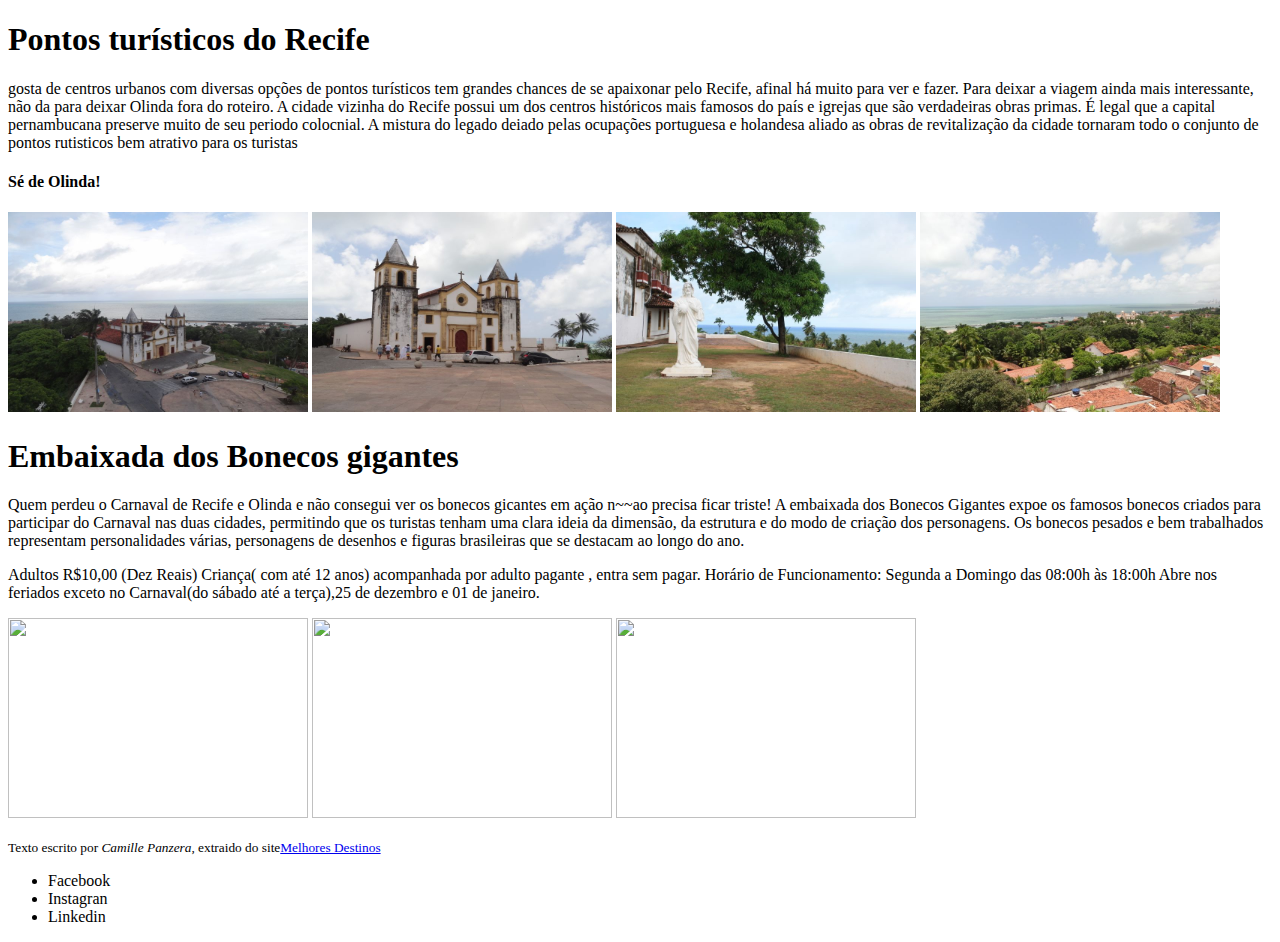
==== index.html @ 177259c2 "Atividade de desenvolvimento_5 adcionando CSS" ====
<!DOCTYPE html>
<html lang="en">
<head>
    <meta charset="UTF-8">
    <meta http-equiv="X-UA-Compatible" content="IE=edge">
    <meta name="viewport" content="width=device-width, initial-scale=1.0">
    <title>Document</title>
    <link href="style.css" rel="stylesheet"/>
</head>
<body>
    <head>
        <main>
            <h1>Pontos turísticos do Recife</h1>
            <p> gosta de centros urbanos com diversas opções de pontos turísticos	tem grandes chances de se apaixonar pelo Recife, afinal há muito para ver e fazer. Para deixar a viagem ainda mais interessante, não da para deixar Olinda fora do roteiro. A cidade vizinha do Recife possui um dos centros históricos mais famosos do país e igrejas que são verdadeiras obras primas.

            É legal que a capital pernambucana preserve muito de seu periodo colocnial. A mistura do legado deiado pelas ocupações portuguesa e holandesa aliado as obras de revitalização da cidade tornaram todo o conjunto de pontos rutisticos bem atrativo para os turistas </p>
            <h4>Sé de Olinda!</h4>
            <img src="imagens\se-de-olinda_0.jpg" alt=""height="200" width="300">
            <img src="imagens\se-de-olinda_1.jpg" alt=""height="200" width="300">
            <img src="imagens\se-de-olinda_2.jpg" alt=""height="200" width="300">
            <img src="imagens\se-de-olinda_3.jpg" alt=""height="200" width="300">
            <h1>Embaixada dos Bonecos gigantes</h1>
            <p>Quem perdeu o Carnaval de Recife e Olinda e não consegui ver os bonecos gicantes em ação n~~ao precisa ficar triste! A embaixada dos Bonecos Gigantes expoe os famosos bonecos criados para participar do Carnaval nas duas cidades, permitindo que os turistas tenham uma clara ideia da dimensão, da estrutura e do modo de criação dos personagens.
                Os bonecos pesados e bem trabalhados representam personalidades várias, personagens de desenhos e figuras brasileiras que se destacam ao longo do ano.</p>
                <p>
                Adultos R$10,00 (Dez Reais)
                Criança( com até 12 anos) acompanhada por adulto pagante , entra sem pagar.
                Horário de Funcionamento:
                Segunda a Domingo das 08:00h às 18:00h
                Abre nos feriados exceto no Carnaval(do sábado até a terça),25 de dezembro e 01 de janeiro.
                </p>
                <img src="imagens\embaixada-dos-bonecos-gigantes_0.jpg" alt=""height="200" width="300">
                <img src="imagens\embaixada-dos-bonecos-gigantes_1.jpg" alt=""height="200" width="300">
                 <img src="imagens\embaixada-dos-bonecos-gigantes_2.jpg" alt=""height="200" width="300">
                 <p>
                <small>
                    Texto escrito por <i>Camille Panzera</i>, extraido do site<a href="https://guia.melhoresdestinos.com.br/recife-108-c.html">Melhores Destinos</a>       
                </small> 
                </p>
                <footer>
                    <ul>
                        <li>Facebook</li>
                        <li>Instagran</li>
                        <li>Linkedin</li>
                    </ul>
                   </footer>      
        </main>
    </head>
</body>
</html>
---- style.css ----
<!DOCTYPE html>
<html lang="en">
<head>
    <meta charset="UTF-8">
    <meta http-equiv="X-UA-Compatible" content="IE=edge">
    <meta name="viewport" content="width=device-width, initial-scale=1.0">
    <title>Document</title>
    <link href="style.css" rel="stylesheet"/>
</head>
<body>
    <head>
        <main>
            <h1>Pontos turísticos do Recife</h1>
            <p> gosta de centros urbanos com diversas opções de pontos turísticos	tem grandes chances de se apaixonar pelo Recife, afinal há muito para ver e fazer. Para deixar a viagem ainda mais interessante, não da para deixar Olinda fora do roteiro. A cidade vizinha do Recife possui um dos centros históricos mais famosos do país e igrejas que são verdadeiras obras primas.

            É legal que a capital pernambucana preserve muito de seu periodo colocnial. A mistura do legado deiado pelas ocupações portuguesa e holandesa aliado as obras de revitalização da cidade tornaram todo o conjunto de pontos rutisticos bem atrativo para os turistas </p>
            <h4>Sé de Olinda!</h4>
            <img src="imagens\se-de-olinda_0.jpg" alt=""height="200" width="300">
            <img src="imagens\se-de-olinda_1.jpg" alt=""height="200" width="300">
            <img src="imagens\se-de-olinda_2.jpg" alt=""height="200" width="300">
            <img src="imagens\se-de-olinda_3.jpg" alt=""height="200" width="300">
            <h1>Embaixada dos Bonecos gigantes</h1>
            <p>Quem perdeu o Carnaval de Recife e Olinda e não consegui ver os bonecos gicantes em ação n~~ao precisa ficar triste! A embaixada dos Bonecos Gigantes expoe os famosos bonecos criados para participar do Carnaval nas duas cidades, permitindo que os turistas tenham uma clara ideia da dimensão, da estrutura e do modo de criação dos personagens.
                Os bonecos pesados e bem trabalhados representam personalidades várias, personagens de desenhos e figuras brasileiras que se destacam ao longo do ano.</p>
                <p>
                Adultos R$10,00 (Dez Reais)
                Criança( com até 12 anos) acompanhada por adulto pagante , entra sem pagar.
                Horário de Funcionamento:
                Segunda a Domingo das 08:00h às 18:00h
                Abre nos feriados exceto no Carnaval(do sábado até a terça),25 de dezembro e 01 de janeiro.
                </p>
                <img src="imagens\embaixada-dos-bonecos-gigantes_0.jpg" alt=""height="200" width="300">
                <img src="imagens\embaixada-dos-bonecos-gigantes_1.jpg" alt=""height="200" width="300">
                 <img src="imagens\embaixada-dos-bonecos-gigantes_2.jpg" alt=""height="200" width="300">
                 <p>
                <small>
                    Texto escrito por <i>Camille Panzera</i>, extraido do site<a href="https://guia.melhoresdestinos.com.br/recife-108-c.html">Melhores Destinos</a>       
                </small> 
                </p>
                <footer>
                    <ul>
                        <li>Facebook</li>
                        <li>Instagran</li>
                        <li>Linkedin</li>
                    </ul>
                   </footer>      
        </main>
    </head>
</body>
</html>
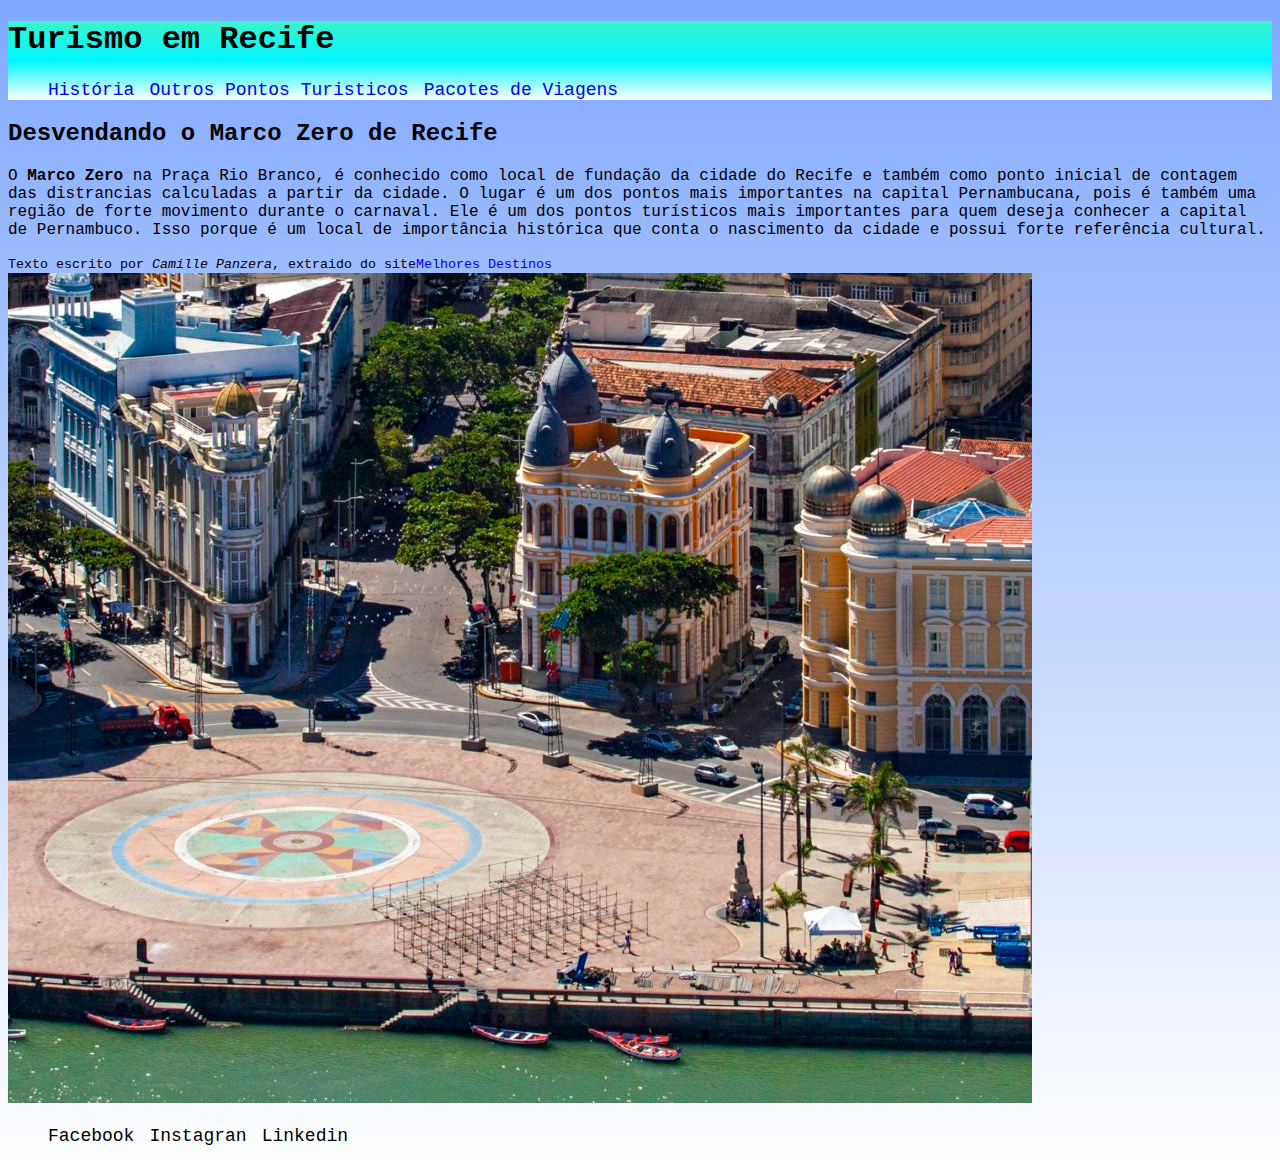
==== commit 06577f0e: "Atividade de desenvolvimento_5 adcionando CSS" ====
--- a/index.html
+++ b/index.html
@@ -4,47 +4,45 @@
     <meta charset="UTF-8">
     <meta http-equiv="X-UA-Compatible" content="IE=edge">
     <meta name="viewport" content="width=device-width, initial-scale=1.0">
-    <title>Document</title>
-    <link href="style.css" rel="stylesheet"/>
+    
+    <link href="style.css" rel="stylesheet">
+    <title>Marco Zero</title>
 </head>
 <body>
-    <head>
-        <main>
-            <h1>Pontos turísticos do Recife</h1>
-            <p> gosta de centros urbanos com diversas opções de pontos turísticos	tem grandes chances de se apaixonar pelo Recife, afinal há muito para ver e fazer. Para deixar a viagem ainda mais interessante, não da para deixar Olinda fora do roteiro. A cidade vizinha do Recife possui um dos centros históricos mais famosos do país e igrejas que são verdadeiras obras primas.
+   <header>
+    <h1>Turismo em Recife</h1>
+    <nav>
+        <ul>
+            <li> <a href="historia.html">História</a></li>
+            <li> <a href= "outrospontosturisticos.html">Outros Pontos Turisticos</a></li>
+            <li> <a href= "pacotesdeviagens.html">Pacotes de Viagens</a></li>
+        </ul>
+    </nav>
+   </header> 
 
-            É legal que a capital pernambucana preserve muito de seu periodo colocnial. A mistura do legado deiado pelas ocupações portuguesa e holandesa aliado as obras de revitalização da cidade tornaram todo o conjunto de pontos rutisticos bem atrativo para os turistas </p>
-            <h4>Sé de Olinda!</h4>
-            <img src="imagens\se-de-olinda_0.jpg" alt=""height="200" width="300">
-            <img src="imagens\se-de-olinda_1.jpg" alt=""height="200" width="300">
-            <img src="imagens\se-de-olinda_2.jpg" alt=""height="200" width="300">
-            <img src="imagens\se-de-olinda_3.jpg" alt=""height="200" width="300">
-            <h1>Embaixada dos Bonecos gigantes</h1>
-            <p>Quem perdeu o Carnaval de Recife e Olinda e não consegui ver os bonecos gicantes em ação n~~ao precisa ficar triste! A embaixada dos Bonecos Gigantes expoe os famosos bonecos criados para participar do Carnaval nas duas cidades, permitindo que os turistas tenham uma clara ideia da dimensão, da estrutura e do modo de criação dos personagens.
-                Os bonecos pesados e bem trabalhados representam personalidades várias, personagens de desenhos e figuras brasileiras que se destacam ao longo do ano.</p>
-                <p>
-                Adultos R$10,00 (Dez Reais)
-                Criança( com até 12 anos) acompanhada por adulto pagante , entra sem pagar.
-                Horário de Funcionamento:
-                Segunda a Domingo das 08:00h às 18:00h
-                Abre nos feriados exceto no Carnaval(do sábado até a terça),25 de dezembro e 01 de janeiro.
-                </p>
-                <img src="imagens\embaixada-dos-bonecos-gigantes_0.jpg" alt=""height="200" width="300">
-                <img src="imagens\embaixada-dos-bonecos-gigantes_1.jpg" alt=""height="200" width="300">
-                 <img src="imagens\embaixada-dos-bonecos-gigantes_2.jpg" alt=""height="200" width="300">
-                 <p>
-                <small>
-                    Texto escrito por <i>Camille Panzera</i>, extraido do site<a href="https://guia.melhoresdestinos.com.br/recife-108-c.html">Melhores Destinos</a>       
-                </small> 
-                </p>
-                <footer>
-                    <ul>
-                        <li>Facebook</li>
-                        <li>Instagran</li>
-                        <li>Linkedin</li>
-                    </ul>
-                   </footer>      
-        </main>
-    </head>
+   <main>
+        <section class="Marco-Zero-Recife">
+            <div class="marco_zero_recife">
+                <h2>Desvendando o Marco Zero de Recife</h2>
+            <p> O <strong>Marco Zero</strong> na Praça Rio Branco, é conhecido como local de fundação da cidade do Recife e também como ponto inicial de contagem das distrancias calculadas a partir da cidade. O lugar é um dos pontos mais importantes na capital Pernambucana, pois é também uma região de forte movimento durante o carnaval.
+            Ele é um dos pontos turísticos mais importantes para quem deseja conhecer a capital de Pernambuco. Isso porque é um local de importância histórica que conta o nascimento da cidade e possui forte referência cultural.<br>    
+            </p>
+            <p>
+                <small>               
+                Texto escrito por <i>Camille Panzera</i>, extraido do site<a href="https://guia.melhoresdestinos.com.br/recife-108-c.html">Melhores Destinos</a>       
+                </small>
+                <img src="imagens\marco_zero_recife.jpg" alt="Marco-Zero-Recife">
+            </p>
+            </div>
+        </section>
+   </main>
+
+<footer>
+    <ul>
+        <li>Facebook</li>
+        <li>Instagran</li>
+        <li>Linkedin</li>
+    </ul>
+   </footer>
 </body>
 </html>--- a/style.css
+++ b/style.css
@@ -1,50 +1,26 @@
-<!DOCTYPE html>
-<html lang="en">
-<head>
-    <meta charset="UTF-8">
-    <meta http-equiv="X-UA-Compatible" content="IE=edge">
-    <meta name="viewport" content="width=device-width, initial-scale=1.0">
-    <title>Document</title>
-    <link href="style.css" rel="stylesheet"/>
-</head>
-<body>
-    <head>
-        <main>
-            <h1>Pontos turísticos do Recife</h1>
-            <p> gosta de centros urbanos com diversas opções de pontos turísticos	tem grandes chances de se apaixonar pelo Recife, afinal há muito para ver e fazer. Para deixar a viagem ainda mais interessante, não da para deixar Olinda fora do roteiro. A cidade vizinha do Recife possui um dos centros históricos mais famosos do país e igrejas que são verdadeiras obras primas.
+/*Colocando cor no titulo e fazendo margem*/
 
-            É legal que a capital pernambucana preserve muito de seu periodo colocnial. A mistura do legado deiado pelas ocupações portuguesa e holandesa aliado as obras de revitalização da cidade tornaram todo o conjunto de pontos rutisticos bem atrativo para os turistas </p>
-            <h4>Sé de Olinda!</h4>
-            <img src="imagens\se-de-olinda_0.jpg" alt=""height="200" width="300">
-            <img src="imagens\se-de-olinda_1.jpg" alt=""height="200" width="300">
-            <img src="imagens\se-de-olinda_2.jpg" alt=""height="200" width="300">
-            <img src="imagens\se-de-olinda_3.jpg" alt=""height="200" width="300">
-            <h1>Embaixada dos Bonecos gigantes</h1>
-            <p>Quem perdeu o Carnaval de Recife e Olinda e não consegui ver os bonecos gicantes em ação n~~ao precisa ficar triste! A embaixada dos Bonecos Gigantes expoe os famosos bonecos criados para participar do Carnaval nas duas cidades, permitindo que os turistas tenham uma clara ideia da dimensão, da estrutura e do modo de criação dos personagens.
-                Os bonecos pesados e bem trabalhados representam personalidades várias, personagens de desenhos e figuras brasileiras que se destacam ao longo do ano.</p>
-                <p>
-                Adultos R$10,00 (Dez Reais)
-                Criança( com até 12 anos) acompanhada por adulto pagante , entra sem pagar.
-                Horário de Funcionamento:
-                Segunda a Domingo das 08:00h às 18:00h
-                Abre nos feriados exceto no Carnaval(do sábado até a terça),25 de dezembro e 01 de janeiro.
-                </p>
-                <img src="imagens\embaixada-dos-bonecos-gigantes_0.jpg" alt=""height="200" width="300">
-                <img src="imagens\embaixada-dos-bonecos-gigantes_1.jpg" alt=""height="200" width="300">
-                 <img src="imagens\embaixada-dos-bonecos-gigantes_2.jpg" alt=""height="200" width="300">
-                 <p>
-                <small>
-                    Texto escrito por <i>Camille Panzera</i>, extraido do site<a href="https://guia.melhoresdestinos.com.br/recife-108-c.html">Melhores Destinos</a>       
-                </small> 
-                </p>
-                <footer>
-                    <ul>
-                        <li>Facebook</li>
-                        <li>Instagran</li>
-                        <li>Linkedin</li>
-                    </ul>
-                   </footer>      
-        </main>
-    </head>
-</body>
-</html>+* {
+    padding: 5;
+    margin: 5;
+    font-family: 'Courier New', Courier, monospace;
+}
+
+ul{
+    display: flex;
+    list-style:none;
+    gap: 15px;
+    font-size: 18px;
+}
+
+a {
+    text-decoration: none;
+}
+
+header {
+    background: linear-gradient(#3df2cb, rgb(0, 247, 255), white);
+}
+
+body{
+    background: linear-gradient( rgb(127, 168, 255), white);
+}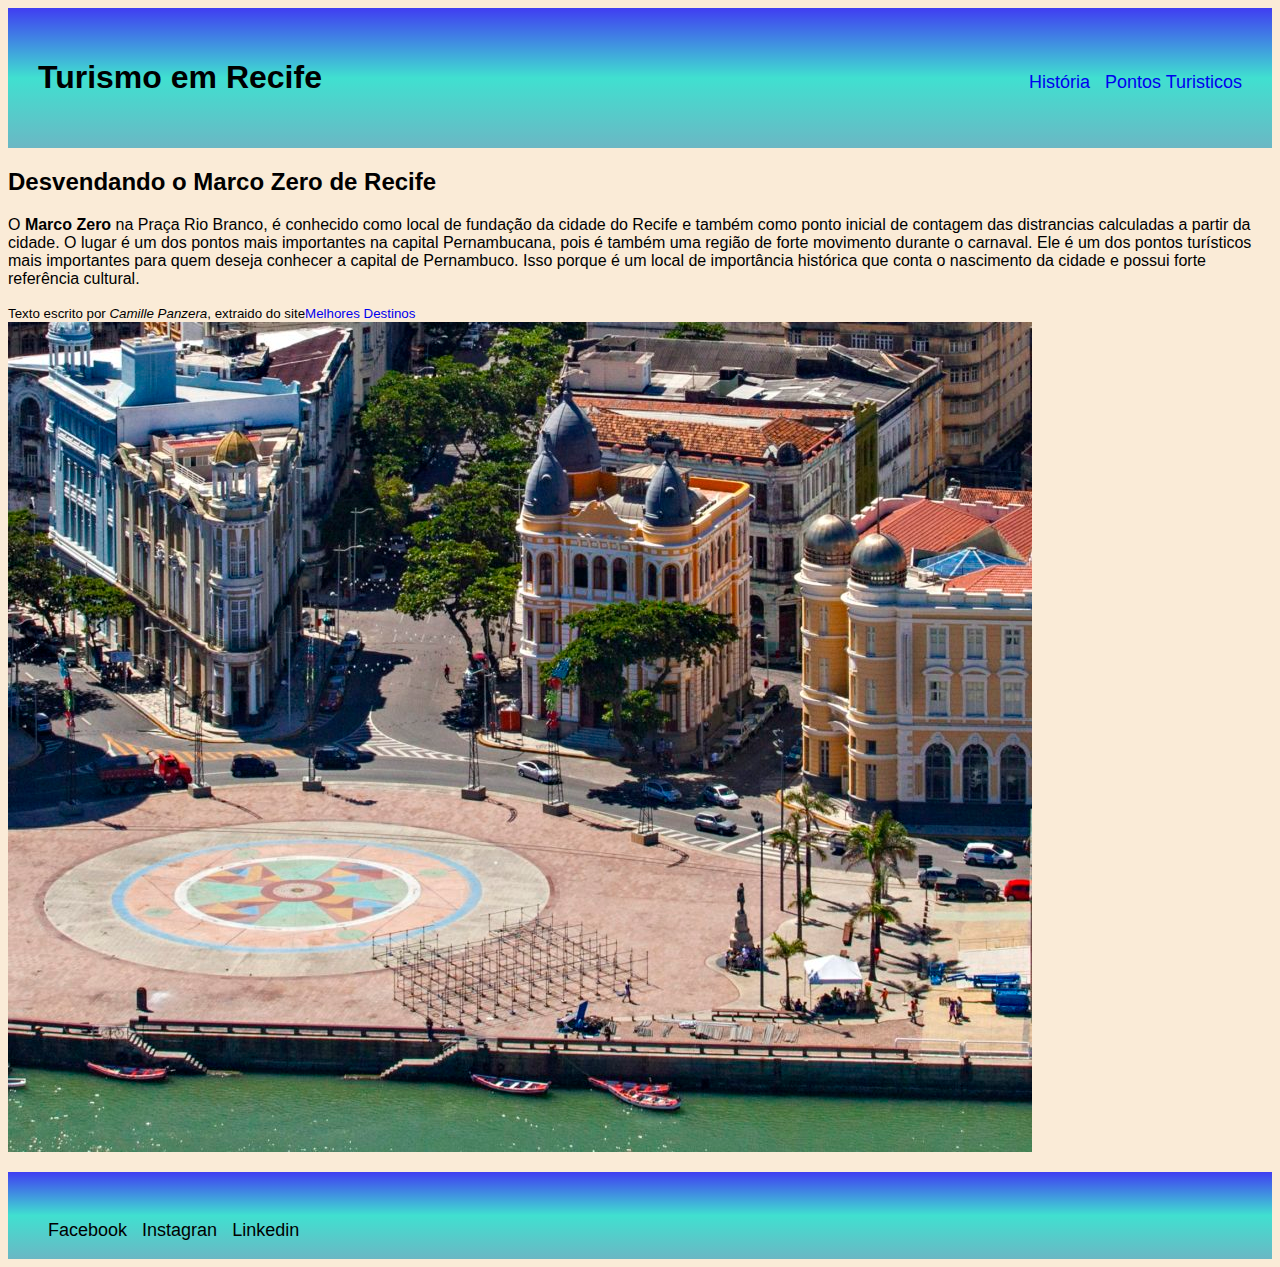
==== commit 4daef0ad: "Adicionado estilos css na pagina index.html para o desenvolvimento 5" ====
--- a/index.html
+++ b/index.html
@@ -14,8 +14,7 @@
     <nav>
         <ul>
             <li> <a href="historia.html">História</a></li>
-            <li> <a href= "outrospontosturisticos.html">Outros Pontos Turisticos</a></li>
-            <li> <a href= "pacotesdeviagens.html">Pacotes de Viagens</a></li>
+            <li> <a href= "pontosturisticos.html">Pontos Turisticos</a></li>
         </ul>
     </nav>
    </header> 
--- a/style.css
+++ b/style.css
@@ -3,9 +3,15 @@
 * {
     padding: 5;
     margin: 5;
-    font-family: 'Courier New', Courier, monospace;
+    font-family: 'Work Sans', sans-serif;
 }
-
+header {
+    background: linear-gradient(#403df2,#40e0d0,#6bb7c4);
+    padding: 30px;
+    display: flex;
+    align-items: baseline;
+    justify-content: space-between;
+}
 ul{
     display: flex;
     list-style:none;
@@ -17,10 +23,17 @@
     text-decoration: none;
 }
 
-header {
-    background: linear-gradient(#3df2cb, rgb(0, 247, 255), white);
+
+
+body{
+    background-color: antiquewhite;
 }
 
-body{
-    background: linear-gradient( rgb(127, 168, 255), white);
+footer{
+    background: linear-gradient(#403df2,#40e0d0,#6bb7c4);
+    padding: 30px 0 0 0;
+
+    display: flex;
+    align-items: center;
+    justify-content: space-between;
 }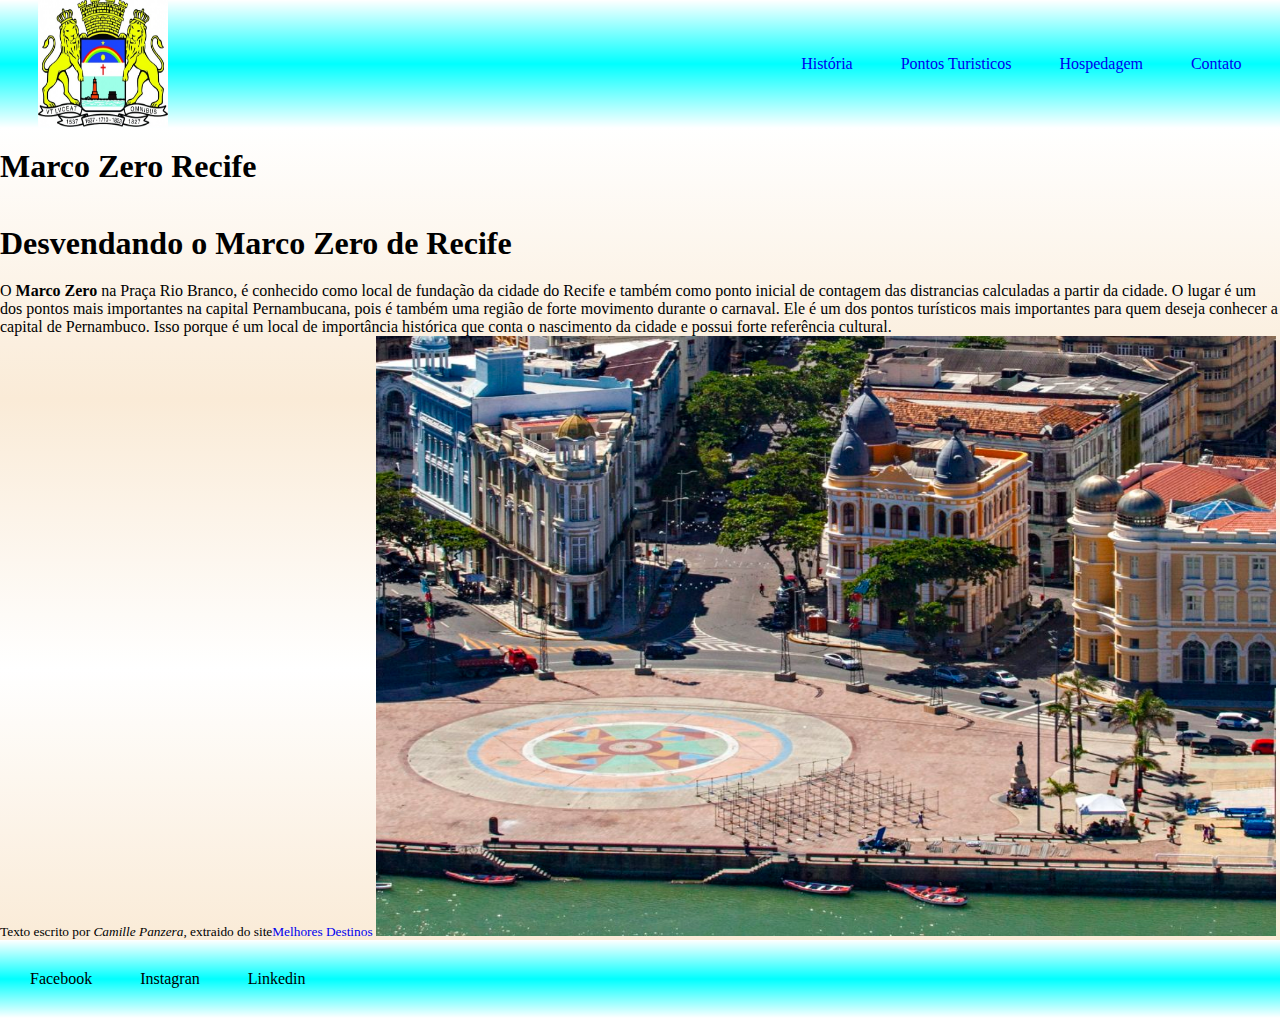
==== commit 8af15f2c: "Colocado estilo na pagina index.html na atividade de desenvolvimento5" ====
--- a/index.html
+++ b/index.html
@@ -1,37 +1,42 @@
 <!DOCTYPE html>
 <html lang="en">
+
 <head>
     <meta charset="UTF-8">
     <meta http-equiv="X-UA-Compatible" content="IE=edge">
-    <meta name="viewport" content="width=device-width, initial-scale=1.0">
-    
+    <meta name="viewport" content="width=device-width, initial-scale=1.0">    
     <link href="style.css" rel="stylesheet">
     <title>Marco Zero</title>
 </head>
 <body>
    <header>
-    <h1>Turismo em Recife</h1>
-    <nav>
-        <ul>
-            <li> <a href="historia.html">História</a></li>
-            <li> <a href= "pontosturisticos.html">Pontos Turisticos</a></li>
-        </ul>
-    </nav>
+        <nav>
+            <div class="logo">
+                <img src="imagens\logo.jpg" alt="logo brasão" width="130" height="130">
+            </div>
+            <ul>
+                <li> <a href="historia.html">História</a></li>
+                <li> <a href= "pontosturisticos.html">Pontos Turisticos</a></li>
+                <li> <a href= "hospedagem.html">Hospedagem</a></li>
+                <li><a href="#" class="button">Contato</a></li>
+            </ul>
+            
+        </nav>
    </header> 
-
    <main>
-        <section class="Marco-Zero-Recife">
-            <div class="marco_zero_recife">
-                <h2>Desvendando o Marco Zero de Recife</h2>
-            <p> O <strong>Marco Zero</strong> na Praça Rio Branco, é conhecido como local de fundação da cidade do Recife e também como ponto inicial de contagem das distrancias calculadas a partir da cidade. O lugar é um dos pontos mais importantes na capital Pernambucana, pois é também uma região de forte movimento durante o carnaval.
-            Ele é um dos pontos turísticos mais importantes para quem deseja conhecer a capital de Pernambuco. Isso porque é um local de importância histórica que conta o nascimento da cidade e possui forte referência cultural.<br>    
-            </p>
-            <p>
+        <h1>Marco Zero Recife</h1>
+        <section>
+            <div>
+                <h1>Desvendando o Marco Zero de Recife</h1>
+                <p> O <strong>Marco Zero</strong> na Praça Rio Branco, é conhecido como local de fundação da cidade do Recife e também como ponto inicial de contagem das distrancias calculadas a partir da cidade. O lugar é um dos pontos mais importantes na capital Pernambucana, pois é também uma região de forte movimento durante o carnaval.
+                Ele é um dos pontos turísticos mais importantes para quem deseja conhecer a capital de Pernambuco. Isso porque é um local de importância histórica que conta o nascimento da cidade e possui forte referência cultural.<br>    
+                </p>
+                <p>
                 <small>               
                 Texto escrito por <i>Camille Panzera</i>, extraido do site<a href="https://guia.melhoresdestinos.com.br/recife-108-c.html">Melhores Destinos</a>       
                 </small>
-                <img src="imagens\marco_zero_recife.jpg" alt="Marco-Zero-Recife">
-            </p>
+                <img src="imagens\marco_zero_recife.jpg" alt="Marco-Zero-Recife" width="900" height="600">
+                </p>
             </div>
         </section>
    </main>
--- a/style.css
+++ b/style.css
@@ -1,39 +1,47 @@
-/*Colocando cor no titulo e fazendo margem*/
+*{
+    margin: 0;
+    padding: 0;
+    box-sizing: border-box;
+  }
+a{ 
+    text-decoration: none;
+  
+}
 
-* {
-    padding: 5;
-    margin: 5;
-    font-family: 'Work Sans', sans-serif;
+/*HEADER*/
+
+header{
+    background: linear-gradient(white, aqua,white);
 }
-header {
-    background: linear-gradient(#403df2,#40e0d0,#6bb7c4);
-    padding: 30px;
+
+nav{
     display: flex;
-    align-items: baseline;
     justify-content: space-between;
+    align-items: center;
+
+    background-color: var(--nav-bg-color);
+    color: var(--nav-bg-color);
+    height: 8rem;
+    padding: 0 2.4rem;
 }
 ul{
     display: flex;
-    list-style:none;
-    gap: 15px;
-    font-size: 18px;
+    align-items: center;
+    list-style: none;
+    gap: 3rem;
 }
-
-a {
-    text-decoration: none;
+/*MAIN*/
+main{
+    background:linear-gradient(white,antiquewhite,white,antiquewhite);
+    height: 100%;
 }
-
-
-
-body{
-    background-color: antiquewhite;
+h1{
+    padding: 20px 0 20px 0;
 }
 
 footer{
-    background: linear-gradient(#403df2,#40e0d0,#6bb7c4);
-    padding: 30px 0 0 0;
-
+    background: linear-gradient(white, aqua,white);
     display: flex;
-    align-items: center;
-    justify-content: space-between;
-}+    padding: 30px;
+    align-items: end;
+    justify-content: first flex-end;
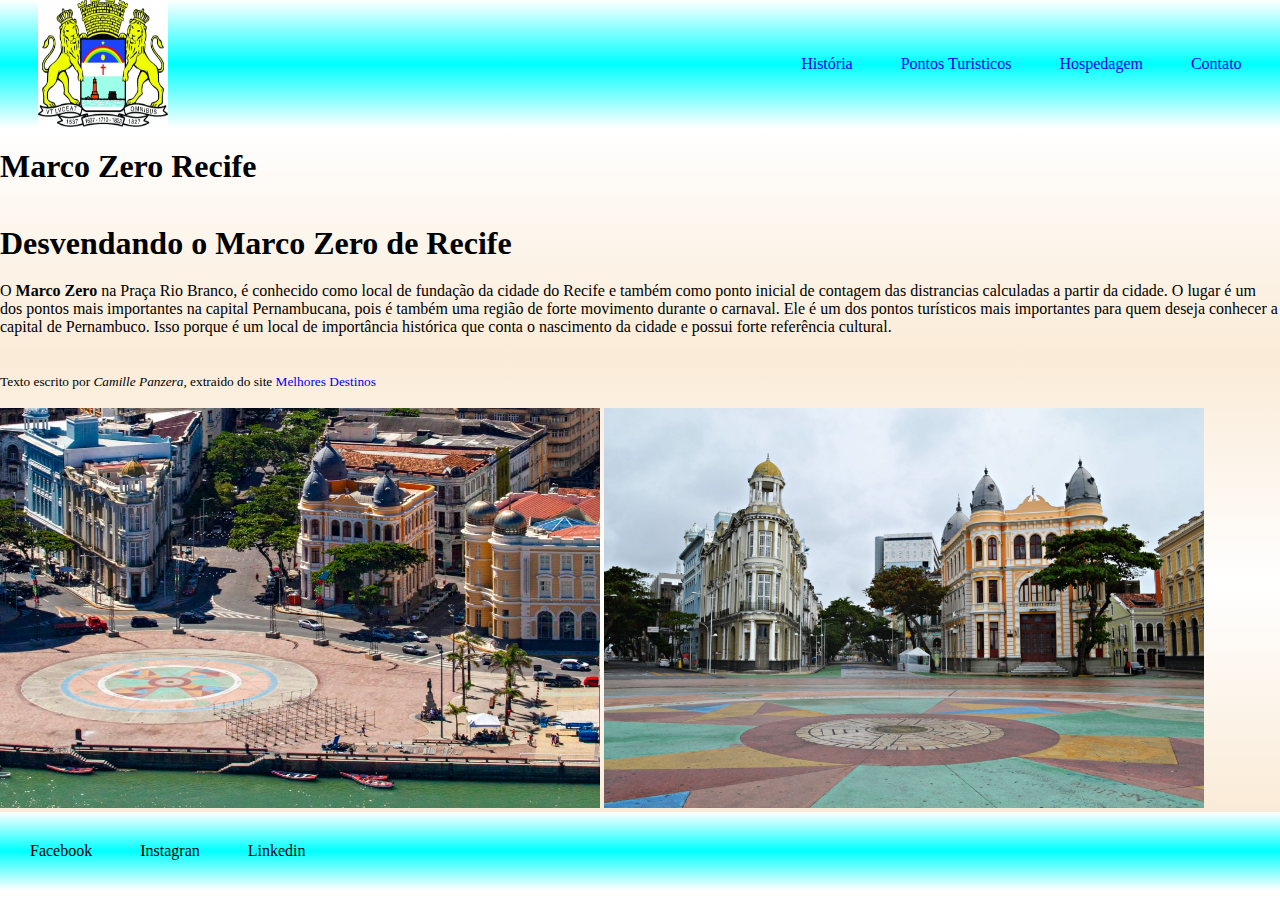
==== commit 08014da0: "Colocando estilo na pagina para atividade desenvolvimento 5" ====
--- a/index.html
+++ b/index.html
@@ -29,13 +29,14 @@
             <div>
                 <h1>Desvendando o Marco Zero de Recife</h1>
                 <p> O <strong>Marco Zero</strong> na Praça Rio Branco, é conhecido como local de fundação da cidade do Recife e também como ponto inicial de contagem das distrancias calculadas a partir da cidade. O lugar é um dos pontos mais importantes na capital Pernambucana, pois é também uma região de forte movimento durante o carnaval.
-                Ele é um dos pontos turísticos mais importantes para quem deseja conhecer a capital de Pernambuco. Isso porque é um local de importância histórica que conta o nascimento da cidade e possui forte referência cultural.<br>    
+                Ele é um dos pontos turísticos mais importantes para quem deseja conhecer a capital de Pernambuco. Isso porque é um local de importância histórica que conta o nascimento da cidade e possui forte referência cultural.<br><br><br>  
                 </p>
                 <p>
                 <small>               
-                Texto escrito por <i>Camille Panzera</i>, extraido do site<a href="https://guia.melhoresdestinos.com.br/recife-108-c.html">Melhores Destinos</a>       
-                </small>
-                <img src="imagens\marco_zero_recife.jpg" alt="Marco-Zero-Recife" width="900" height="600">
+                Texto escrito por <i>Camille Panzera</i>, extraido do site<a href="https://guia.melhoresdestinos.com.br/recife-108-c.html"> Melhores Destinos</a>       
+                </small><br><br>
+                <img src="imagens\marco_zero_recife.jpg" alt="Marco-Zero-Recife" width="600" height="400">
+                <img src="imagens\marco_zero_recife_1.jpg" alt="Simbolo Recife" width="600"head=400>
                 </p>
             </div>
         </section>
--- a/style.css
+++ b/style.css
@@ -37,6 +37,10 @@
 }
 h1{
     padding: 20px 0 20px 0;
+
+img{
+    width:100%
+}
 }
 
 footer{
@@ -45,3 +49,4 @@
     padding: 30px;
     align-items: end;
     justify-content: first flex-end;
+}
